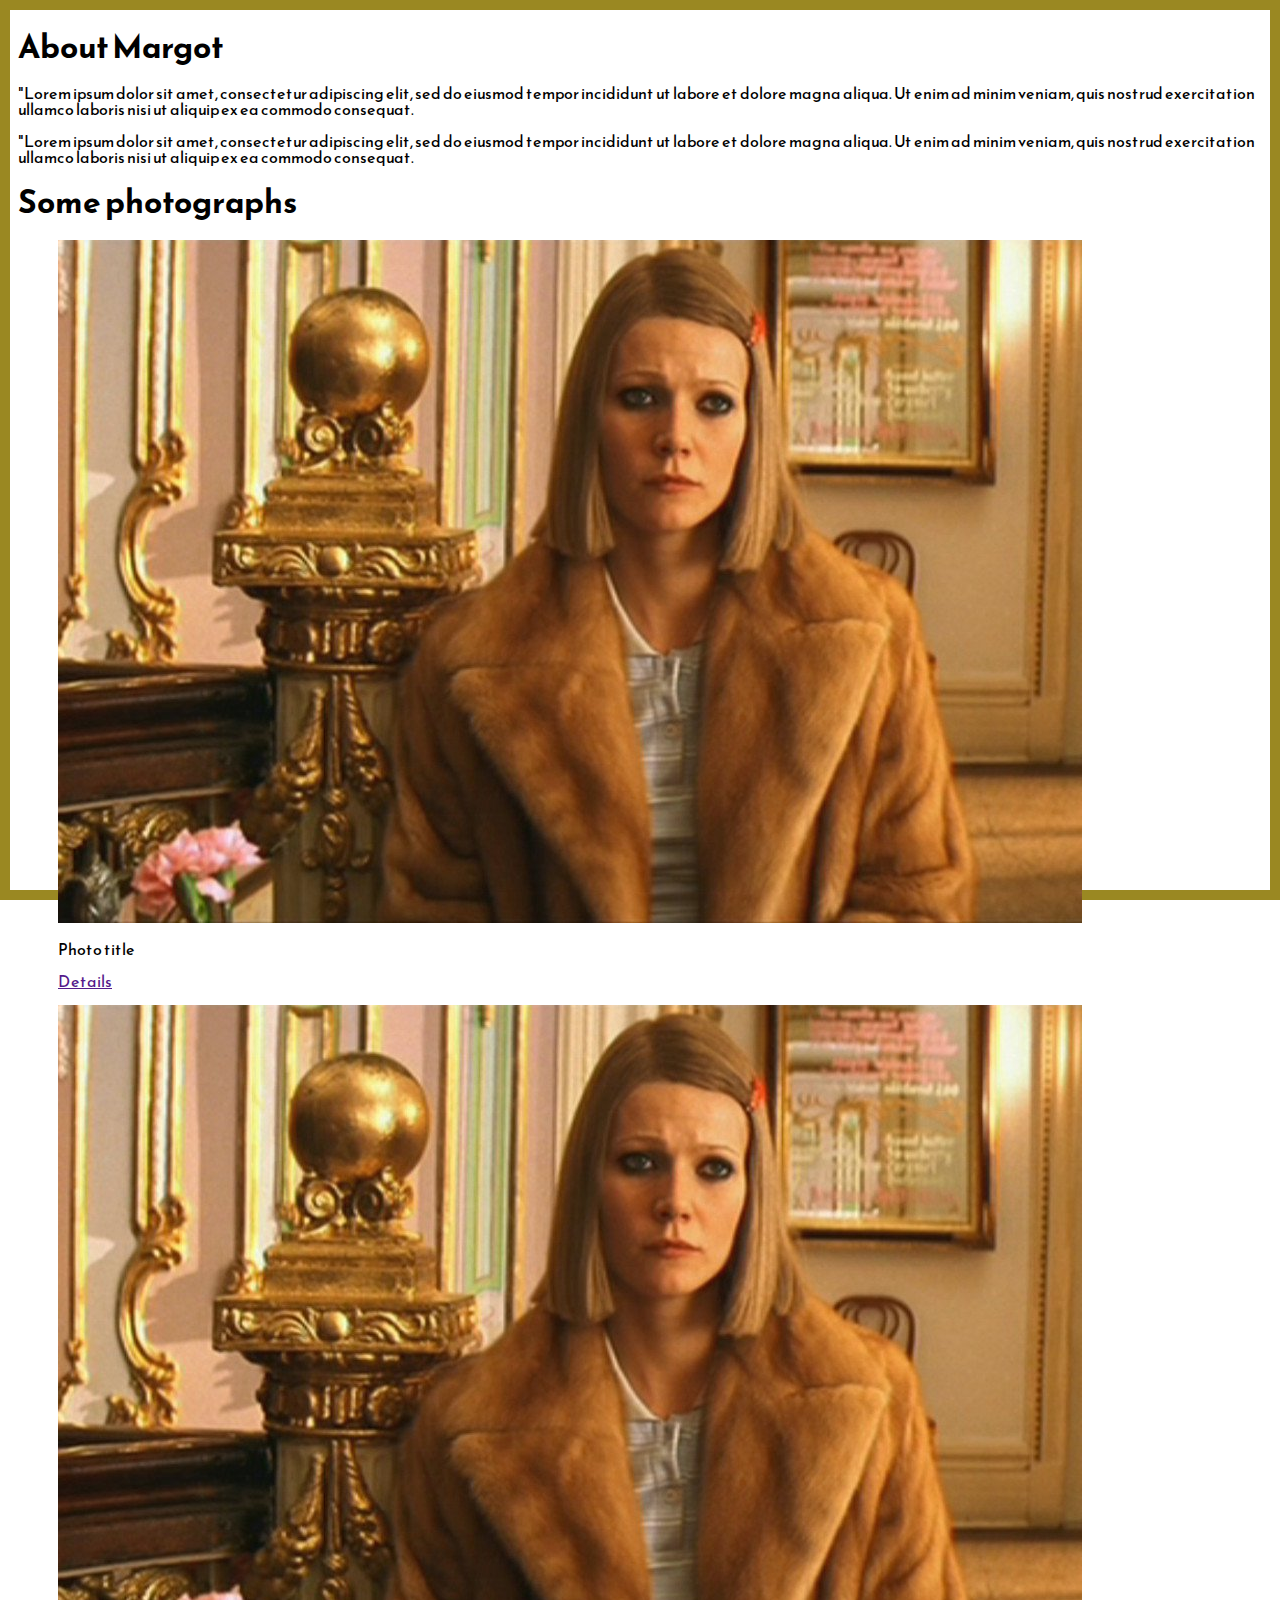
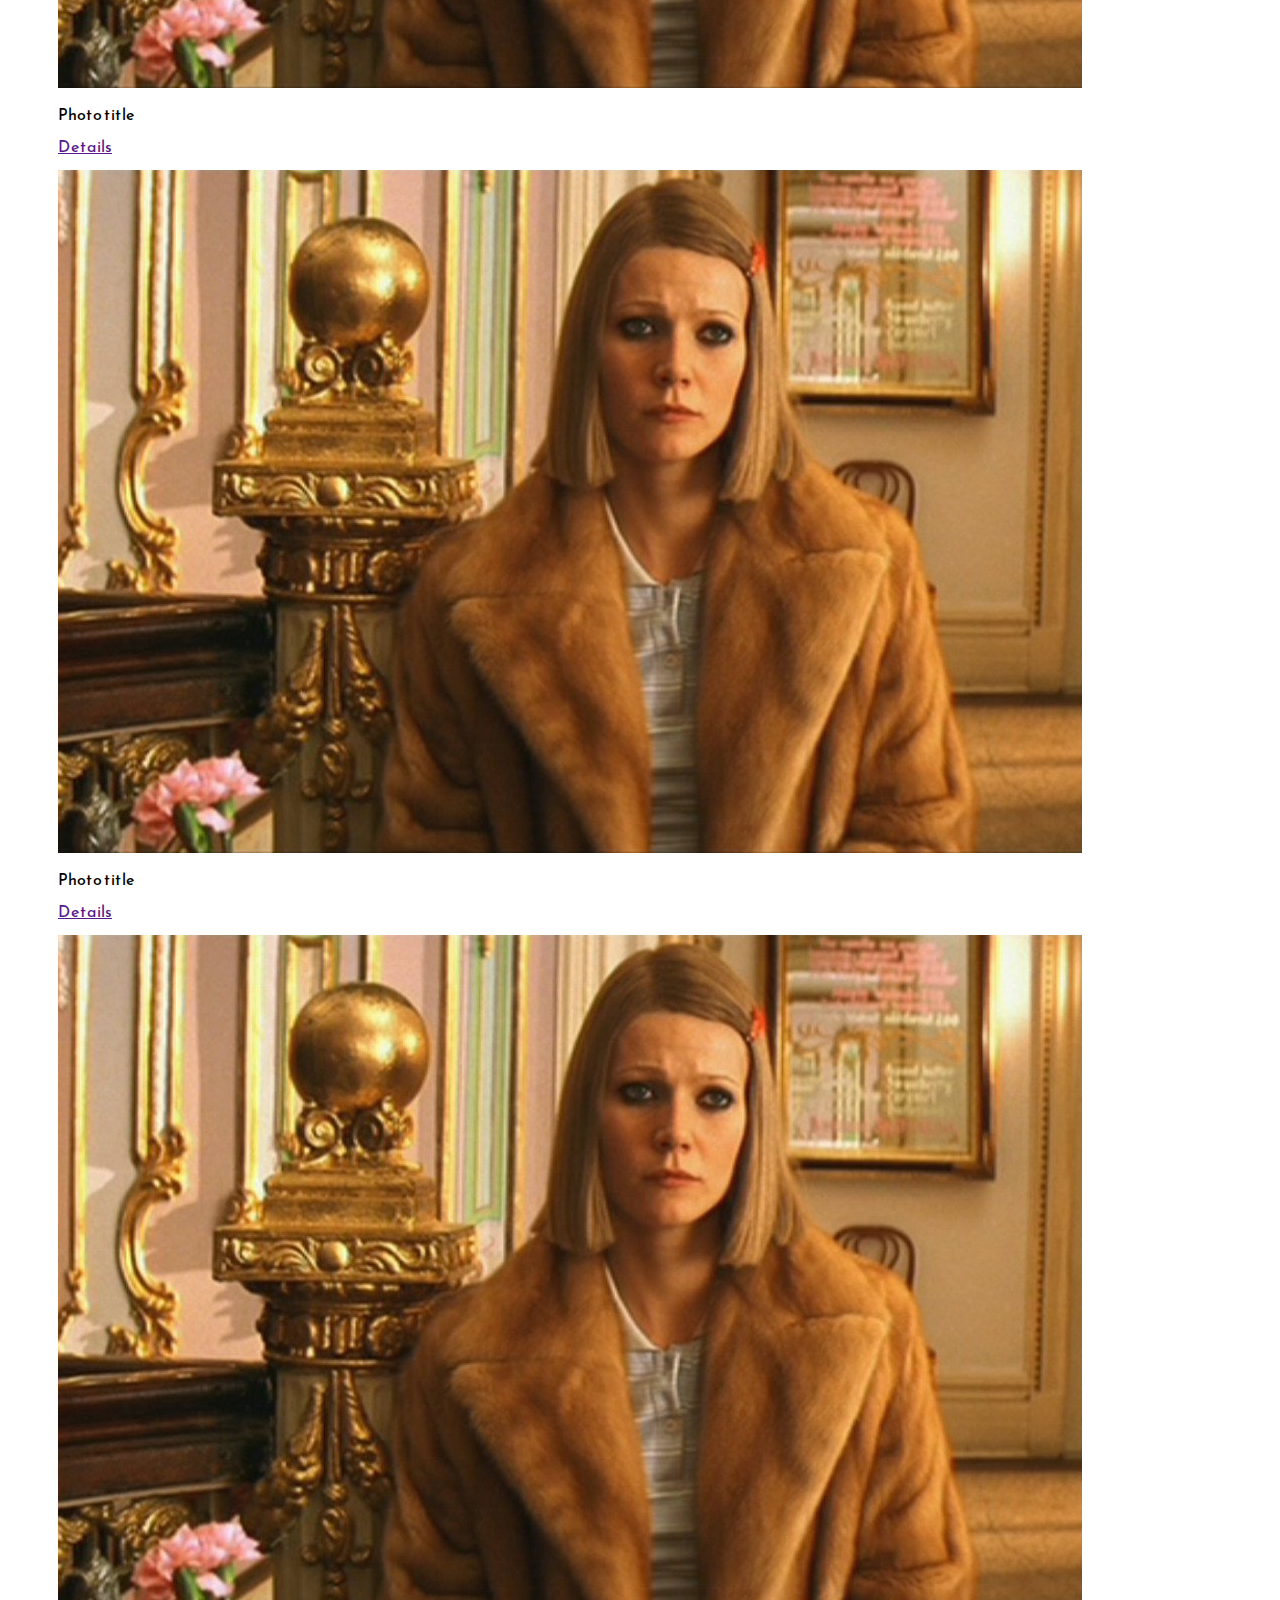
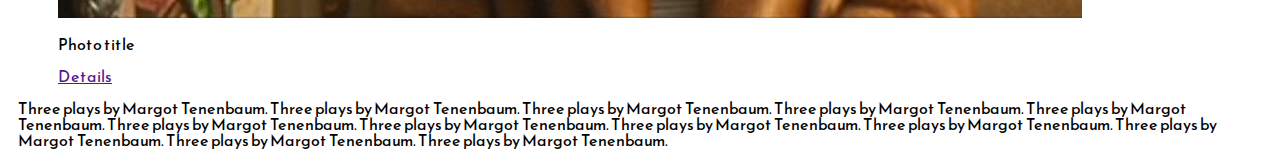
==== about.html @ 8b58f958 "divide index into two pages" ====
<!DOCTYPE html>
<html>
<head>
	<meta charset="utf-8">
	<meta name="viewport" content="width=device-width, initial-scale=1">
	<title> Margot Tenenbaum </title>
	<link href="https://fonts.googleapis.com/css?family=Reem+Kufi" rel="stylesheet">
	<link rel="stylesheet" type="text/css" href="css/margot.css">
</head>
<body>

	<section class="about">
		<div class="about-textbox">
			<h1>About Margot</h1>
			<p>"Lorem ipsum dolor sit amet, consectetur adipiscing elit, sed do eiusmod tempor incididunt ut labore et dolore magna aliqua. Ut enim ad minim veniam, quis nostrud exercitation ullamco laboris nisi ut aliquip ex ea commodo consequat.</p>
			<p>"Lorem ipsum dolor sit amet, consectetur adipiscing elit, sed do eiusmod tempor incididunt ut labore et dolore magna aliqua. Ut enim ad minim veniam, quis nostrud exercitation ullamco laboris nisi ut aliquip ex ea commodo consequat.</p>
		</div>
	</section>

	<section class="photos">
		<h1>Some photographs</h1>

		<!-- photo item 1		 -->
		<figure class="photo-item"> <img src="img/MargotGold.jpg">
			<FIGCAPTION class="photo-desc">
				<p> Photo title </p>
				<a href="" class="button button-accent button-small"> Details</a>
			</FIGCAPTION>
		</figure>

		<!-- photo item 2		 -->
		<figure class="photo-item"> <img src="img/MargotGold.jpg">
			<FIGCAPTION class="photo-desc">
				<p> Photo title </p>
				<a href="" class="button button-accent button-small">Details</a>
			</FIGCAPTION>
		</figure>
		<!-- photo item 3		 -->
		<figure class="photo-item"> <img src="img/MargotGold.jpg">
			<FIGCAPTION class="photo-desc">
				<p> Photo title </p>
				<a href="" class="button button-accent button-small">Details</a>
			</FIGCAPTION>
		</figure>
		<!-- photo item 4		 -->
		<figure class="photo-item"> <img src="img/MargotGold.jpg">
			<FIGCAPTION class="photo-desc">
				<p> Photo title </p>
				<a href="" class="button button-accent button-small">Details</a>
			</FIGCAPTION>
		</figure>
	</section>
	<div>
		<p>
			Three plays by Margot Tenenbaum. Three plays by Margot Tenenbaum. Three plays by Margot Tenenbaum. Three plays by Margot Tenenbaum. Three plays by Margot Tenenbaum. Three plays by Margot Tenenbaum. Three plays by Margot Tenenbaum. Three plays by Margot Tenenbaum. Three plays by Margot Tenenbaum. Three plays by Margot Tenenbaum. Three plays by Margot Tenenbaum. Three plays by Margot Tenenbaum.
			
		</p>
	</div>
	<footer>
	</footer>	

</body>
</html>
---- css/margot.css ----
* {
	-webkit-box-sizing: border-box;
   	-moz-box-sizing: border-box;
	box-sizing: border-box;
}


html {
    font-family: 'Reem Kufi', sans-serif;
    font-size: 100%;
    font-size: 1em;
    line-height: 1;
    height: 100%;
    margin: 0;
    border: 10px solid #9A8822;

}

header{
	background-color: #EB7F8F;
	color: #FBDBA8;
	padding: 2px;
	margin-bottom: 2px;
	min-height: 100%;
}

#nav {
	list-style-type:none;
	margin-top: 5em;
	margin-bottom: 1em;

}

#nav li {
	display: inline;
}

#nav a {
	display:inline;
	text-align:center;
	padding: 1em;
	color: #FBDBA8;
	background-color: #9A8822;
	text-transform: uppercase;

}

#branding {
	margin-top: 5em;
	margin-bottom: 1em;
	text-align: right;
	padding-right: 4%;
}

#branding h1 {
	font-size: 3vw;
}

#branding h2 {
	font-size: 2vw;
}


#showcase {
	min-height: 400px;
	height: 100%;
	background-position: center;
	text-align: center;
	color: #f06292;
	opacity: 1.0;
	


}

#showcase p {
	font-size: 20px;

}

.bus-img {
	height: 667px;
	width: 1280px;
}



/* Header 
====================*/
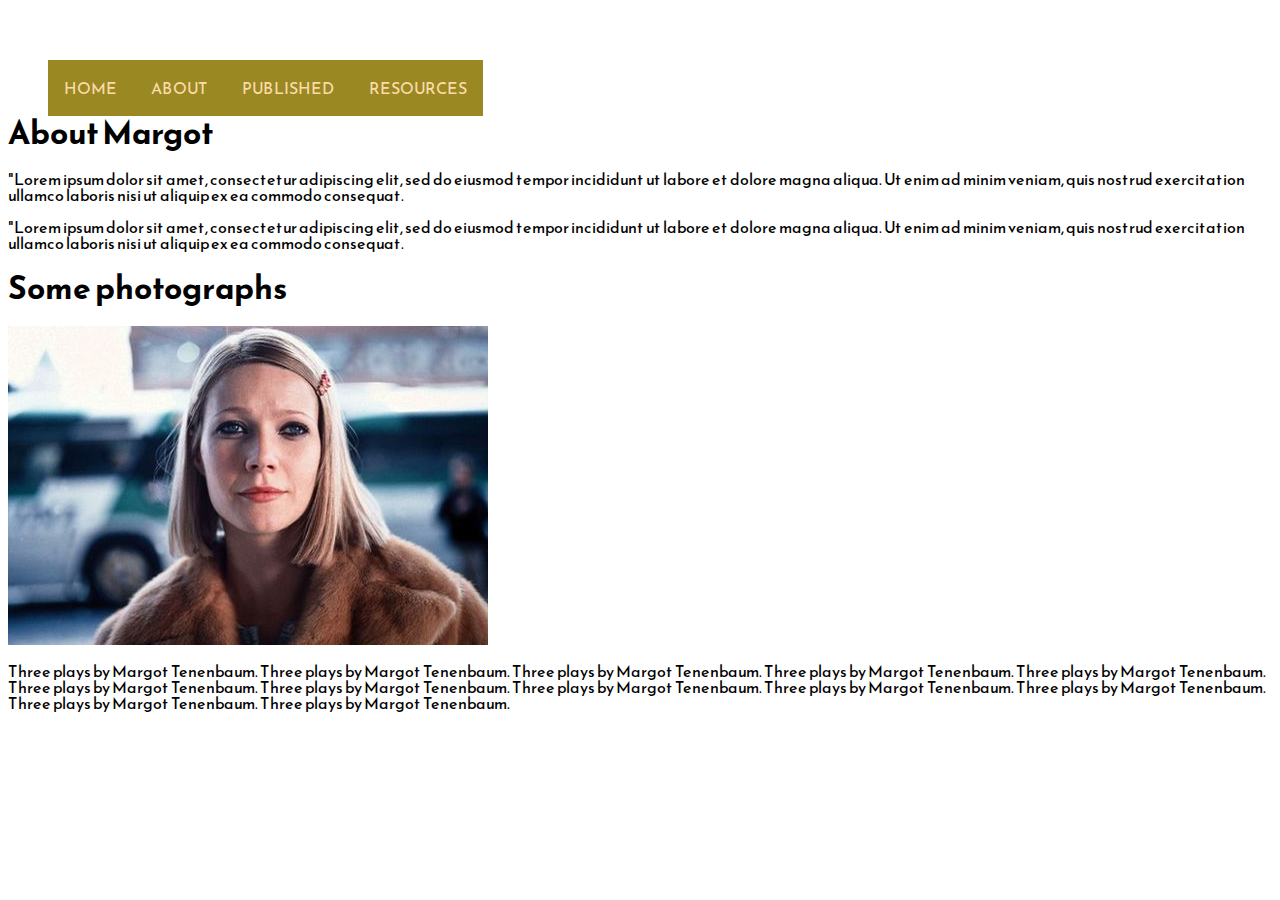
==== commit c0ded045: "add nav, add and remove img" ====
--- a/about.html
+++ b/about.html
@@ -8,6 +8,15 @@
 	<link rel="stylesheet" type="text/css" href="css/margot.css">
 </head>
 <body>
+	<header>
+		<div class="container">
+			<ul id="nav">
+				<li> <a href="index.html"> Home </a></li>
+				<li> <a href="about.html"> About </a></li>
+				<li> <a href="published.html"> Published </a></li>
+				<li> <a href="resources.html"> Resources </a></li>
+			</ul>
+	</header>
 
 	<section class="about">
 		<div class="about-textbox">
@@ -20,42 +29,15 @@
 	<section class="photos">
 		<h1>Some photographs</h1>
 
-		<!-- photo item 1		 -->
-		<figure class="photo-item"> <img src="img/MargotGold.jpg">
-			<FIGCAPTION class="photo-desc">
-				<p> Photo title </p>
-				<a href="" class="button button-accent button-small"> Details</a>
-			</FIGCAPTION>
-		</figure>
+		<img class="photo" src="img/margot-fur.jpg" >
+		
+		<div>
+			<p>
+				Three plays by Margot Tenenbaum. Three plays by Margot Tenenbaum. Three plays by Margot Tenenbaum. Three plays by Margot Tenenbaum. Three plays by Margot Tenenbaum. Three plays by Margot Tenenbaum. Three plays by Margot Tenenbaum. Three plays by Margot Tenenbaum. Three plays by Margot Tenenbaum. Three plays by Margot Tenenbaum. Three plays by Margot Tenenbaum. Three plays by Margot Tenenbaum.
 
-		<!-- photo item 2		 -->
-		<figure class="photo-item"> <img src="img/MargotGold.jpg">
-			<FIGCAPTION class="photo-desc">
-				<p> Photo title </p>
-				<a href="" class="button button-accent button-small">Details</a>
-			</FIGCAPTION>
-		</figure>
-		<!-- photo item 3		 -->
-		<figure class="photo-item"> <img src="img/MargotGold.jpg">
-			<FIGCAPTION class="photo-desc">
-				<p> Photo title </p>
-				<a href="" class="button button-accent button-small">Details</a>
-			</FIGCAPTION>
-		</figure>
-		<!-- photo item 4		 -->
-		<figure class="photo-item"> <img src="img/MargotGold.jpg">
-			<FIGCAPTION class="photo-desc">
-				<p> Photo title </p>
-				<a href="" class="button button-accent button-small">Details</a>
-			</FIGCAPTION>
-		</figure>
+			</p>
+		</div>
 	</section>
-	<div>
-		<p>
-			Three plays by Margot Tenenbaum. Three plays by Margot Tenenbaum. Three plays by Margot Tenenbaum. Three plays by Margot Tenenbaum. Three plays by Margot Tenenbaum. Three plays by Margot Tenenbaum. Three plays by Margot Tenenbaum. Three plays by Margot Tenenbaum. Three plays by Margot Tenenbaum. Three plays by Margot Tenenbaum. Three plays by Margot Tenenbaum. Three plays by Margot Tenenbaum.
-			
-		</p>
-	</div>
 	<footer>
 	</footer>	
 
--- a/css/margot.css
+++ b/css/margot.css
@@ -7,21 +7,15 @@
 
 html {
     font-family: 'Reem Kufi', sans-serif;
-    font-size: 100%;
     font-size: 1em;
     line-height: 1;
-    height: 100%;
     margin: 0;
-    border: 10px solid #9A8822;
 
 }
-
-header{
-	background-color: #EB7F8F;
-	color: #FBDBA8;
-	padding: 2px;
-	margin-bottom: 2px;
-	min-height: 100%;
+#homepage {
+	background-image: url("img/zebra.jpg");
+	
+	
 }
 
 #nav {
@@ -42,6 +36,7 @@
 	color: #FBDBA8;
 	background-color: #9A8822;
 	text-transform: uppercase;
+	text-decoration: none;
 
 }
 
@@ -54,10 +49,12 @@
 
 #branding h1 {
 	font-size: 3vw;
+	color: #FBDBA8;
 }
 
 #branding h2 {
 	font-size: 2vw;
+	color: #FBDBA8;
 }
 
 
@@ -85,8 +82,4 @@
 
 
 
-/* Header 
-====================*/
 
-
-
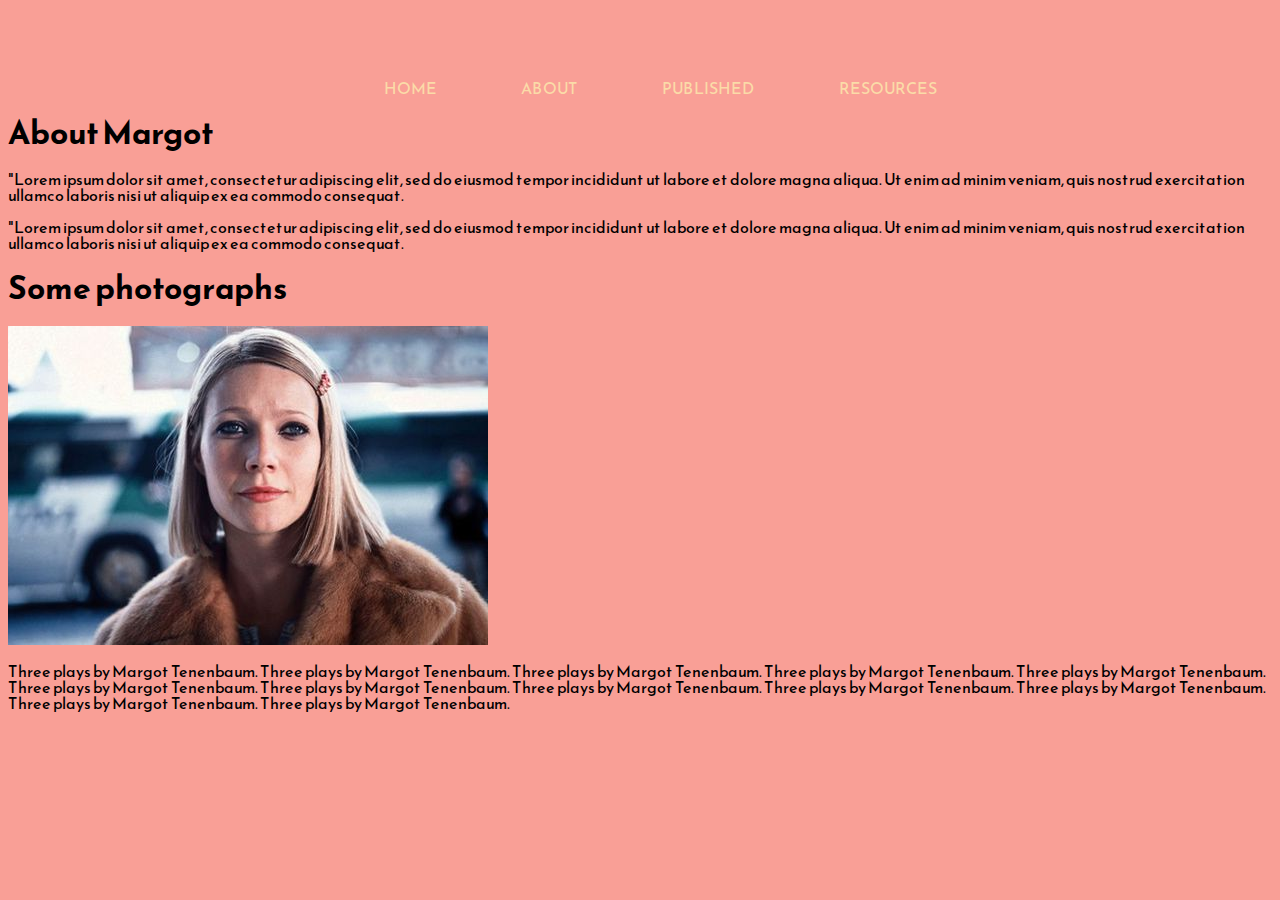
==== commit d14aaac2: "found the perfect background color yay" ====
--- a/about.html
+++ b/about.html
@@ -1,5 +1,5 @@
 <!DOCTYPE html>
-<html>
+<html id="about">
 <head>
 	<meta charset="utf-8">
 	<meta name="viewport" content="width=device-width, initial-scale=1">
@@ -10,7 +10,7 @@
 <body>
 	<header>
 		<div class="container">
-			<ul id="nav">
+			<ul id="about-nav">
 				<li> <a href="index.html"> Home </a></li>
 				<li> <a href="about.html"> About </a></li>
 				<li> <a href="published.html"> Published </a></li>
--- a/css/margot.css
+++ b/css/margot.css
@@ -80,6 +80,36 @@
 	width: 1280px;
 }
 
+/*ABOUT PAGE*/
+
+#about {
+	background-color: #F99F96;
+}
+
+#about-nav {
+	list-style-type:none;
+	margin-top: 5em;
+	margin-bottom: 1em;
+	text-align: center;
+
+}
+
+#about-nav li {
+	display: inline;
+	padding: 25px;
+}
+
+#about-nav a {
+	display:inline;
+	text-align:center;
+	padding: 1em;
+	color: #FBDBA8;
+	background-image: url('notecard.png');
+	text-transform: uppercase;
+	text-decoration: none;
+
+}
 
 
 
+
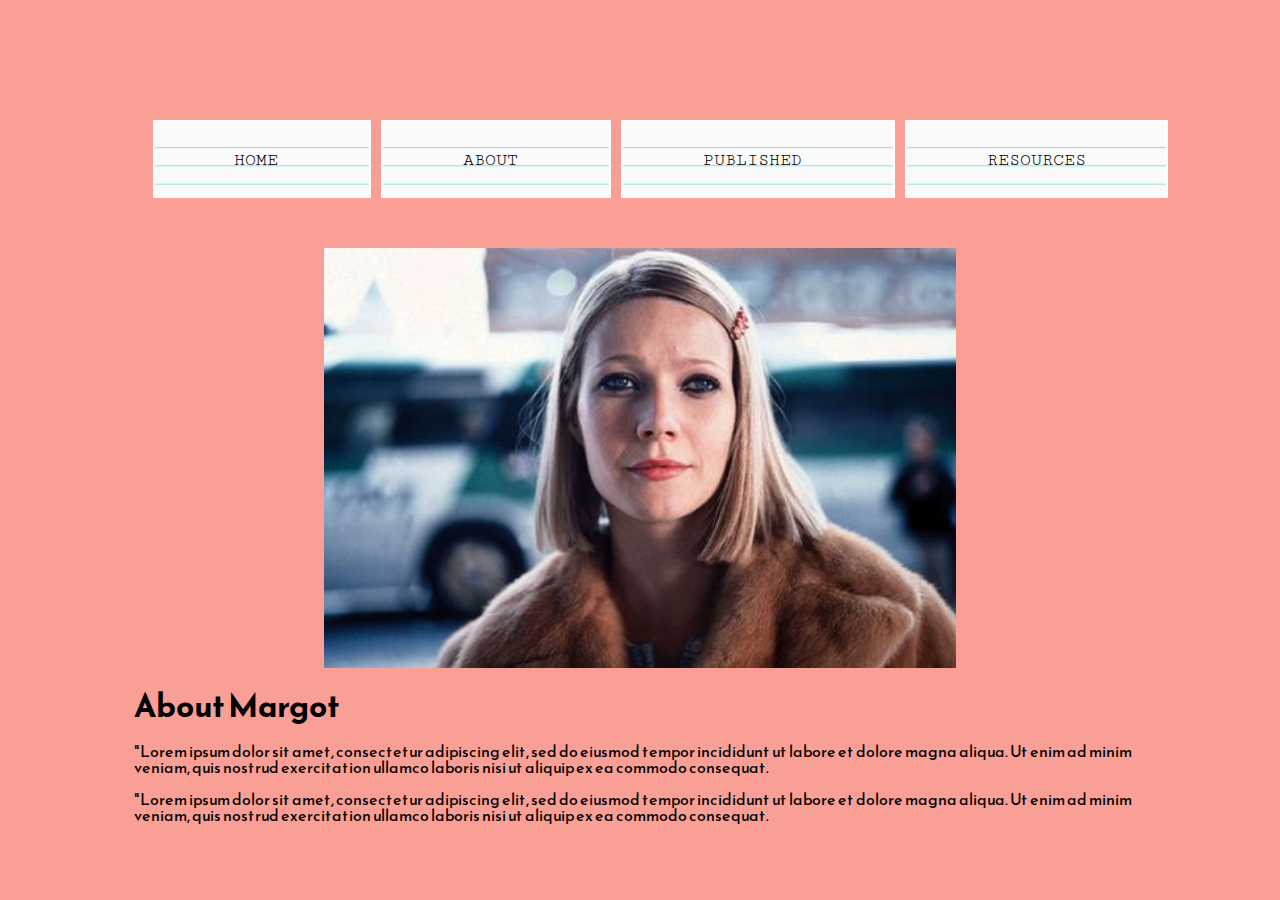
==== commit b31ca747: "organize photos and design nav" ====
--- a/about.html
+++ b/about.html
@@ -1,10 +1,10 @@
 <!DOCTYPE html>
-<html id="about">
+<html class="about">
 <head>
 	<meta charset="utf-8">
 	<meta name="viewport" content="width=device-width, initial-scale=1">
 	<title> Margot Tenenbaum </title>
-	<link href="https://fonts.googleapis.com/css?family=Reem+Kufi" rel="stylesheet">
+	<link href="https://fonts.googleapis.com/css?family=Cutive+Mono|Reem+Kufi" rel="stylesheet">
 	<link rel="stylesheet" type="text/css" href="css/margot.css">
 </head>
 <body>
@@ -16,30 +16,22 @@
 				<li> <a href="published.html"> Published </a></li>
 				<li> <a href="resources.html"> Resources </a></li>
 			</ul>
+		</div>
 	</header>
 
-	<section class="about">
+		<section class="photos">
+			<img class="photo" src="css/img/margot-fur.jpg" >
+		</section>
+
 		<div class="about-textbox">
 			<h1>About Margot</h1>
 			<p>"Lorem ipsum dolor sit amet, consectetur adipiscing elit, sed do eiusmod tempor incididunt ut labore et dolore magna aliqua. Ut enim ad minim veniam, quis nostrud exercitation ullamco laboris nisi ut aliquip ex ea commodo consequat.</p>
+				
 			<p>"Lorem ipsum dolor sit amet, consectetur adipiscing elit, sed do eiusmod tempor incididunt ut labore et dolore magna aliqua. Ut enim ad minim veniam, quis nostrud exercitation ullamco laboris nisi ut aliquip ex ea commodo consequat.</p>
 		</div>
-	</section>
 
-	<section class="photos">
-		<h1>Some photographs</h1>
+		<footer>
+		</footer>	
 
-		<img class="photo" src="img/margot-fur.jpg" >
-		
-		<div>
-			<p>
-				Three plays by Margot Tenenbaum. Three plays by Margot Tenenbaum. Three plays by Margot Tenenbaum. Three plays by Margot Tenenbaum. Three plays by Margot Tenenbaum. Three plays by Margot Tenenbaum. Three plays by Margot Tenenbaum. Three plays by Margot Tenenbaum. Three plays by Margot Tenenbaum. Three plays by Margot Tenenbaum. Three plays by Margot Tenenbaum. Three plays by Margot Tenenbaum.
-
-			</p>
-		</div>
-	</section>
-	<footer>
-	</footer>	
-
-</body>
-</html>+	</body>
+	</html>--- a/css/margot.css
+++ b/css/margot.css
@@ -82,8 +82,12 @@
 
 /*ABOUT PAGE*/
 
-#about {
+.about {
 	background-color: #F99F96;
+}
+
+.about header {
+	padding: 5%;
 }
 
 #about-nav {
@@ -97,17 +101,35 @@
 #about-nav li {
 	display: inline;
 	padding: 25px;
+	background-image: url('img/notecard.png');
+	background-repeat: no-repeat;
+	margin: 5px;
+	width: calc(100% / 4);
+	border: 2px solid white;
 }
 
 #about-nav a {
 	display:inline;
 	text-align:center;
-	padding: 1em;
-	color: #FBDBA8;
-	background-image: url('notecard.png');
+	padding: 5%;
+	color: #000;
 	text-transform: uppercase;
 	text-decoration: none;
+	font-family: 'Cutive Mono', monospace;
+	font-size: 18px;
 
+}
+
+.about-textbox {
+	margin-left: 10%;
+	margin-right: 10%
+}
+
+.photo {
+	display: block;
+    margin-left: auto;
+    margin-right: auto;
+    width: 50%;
 }
 
 
